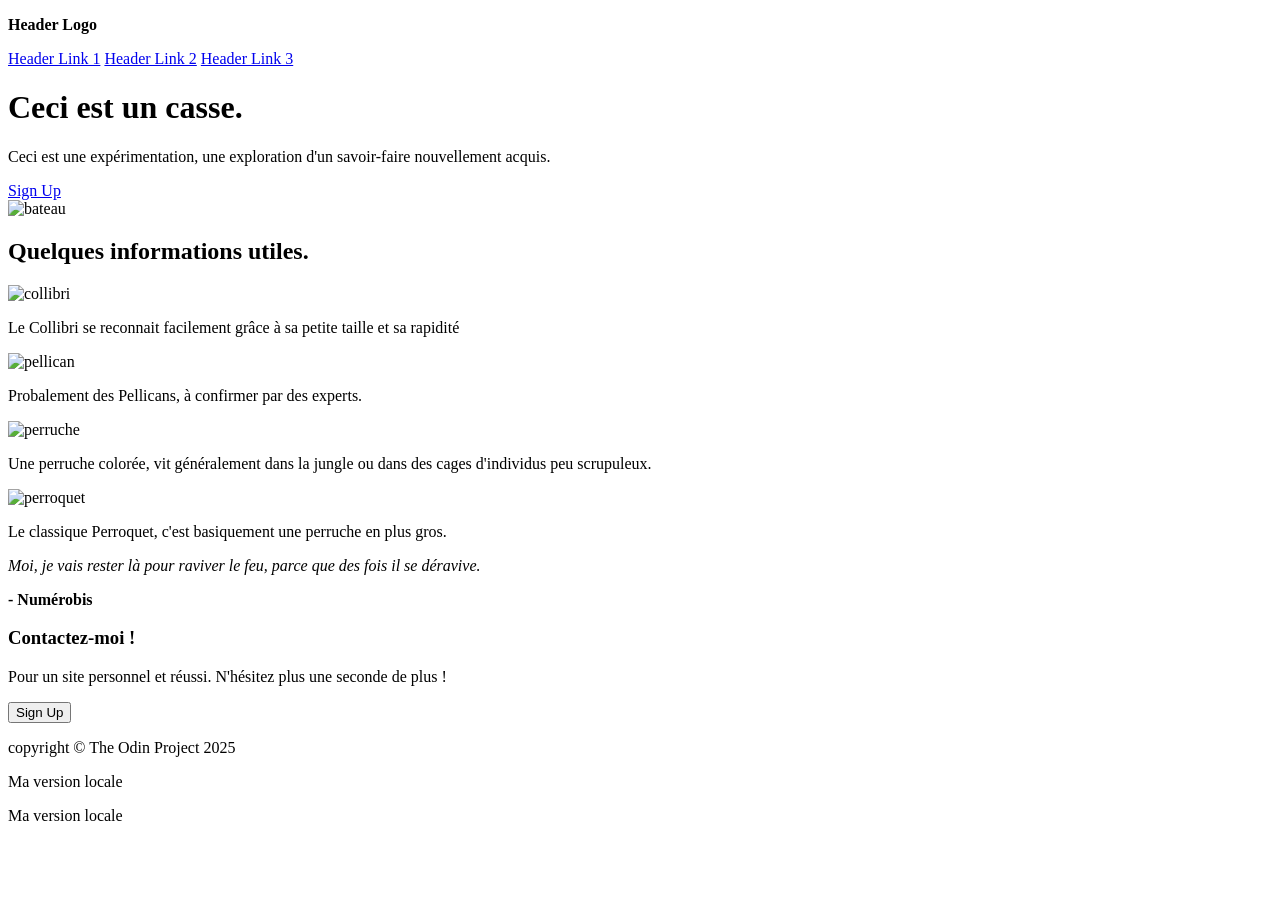
==== index.html @ 15ceb994 "Renommage de Index.html en index.html pour GitHub Pages" ====
<!DOCTYPE html>
<html lang="fr">
<head>

    <meta charset="UTF-8">
<title>ExerciceOdinProject</title>
<link rel="stylesheet" href="../ExoOdinProject/CSS/Styles.css">

</head>


 <body class="home-page1">

 <div class="header-container">
    <div class="header-high">
        <div class="header-logo">
            <p><strong>Header Logo</strong></p>
        </div>

        <div class="head-link">
            <a href="../pages" class="header-link">Header Link 1</a>

            <a href="../mon-site/README.md" class="header-link">Header Link 2</a>

            <a href="../mon-site/README.md" class="header-link">Header Link 3</a>

        </div>
    </div>

    <div class="banner">
        <div class="banner-text">
            <h1>Ceci est un casse.</h1>
            <p>Ceci est une expérimentation, une exploration d'un savoir-faire nouvellement acquis.</p>
            <a href="../mon-site/README.md" class="sign-up">Sign Up</a>
        </div>
        
        <div class="banner-image">
            <img src="../ExoOdinProject/images/pexels-daria-voronkov-381938591-14704124.jpg" alt="bateau">
        </div>
    </div>
    

</div>




    <div class="information">
        <h2>Quelques informations utiles.</h2>
        <div class="informations-contenair">
            <div class="collibri">
                <img src="../ExoOdinProject/images/collibri.jpg" alt="collibri">
                <p>Le Collibri se reconnait facilement grâce à sa petite taille et sa rapidité</p>
            </div>

            <div class="pellican">
                <img src="../ExoOdinProject/images/pellican.jpg" alt="pellican">
                <p>Probalement des Pellicans, à confirmer par des experts.</p>
            </div>

            <div class="perruche">
                <img src="../ExoOdinProject/images/perruche.jpg" alt="perruche">
                <p>Une perruche colorée, vit généralement dans la jungle ou dans des cages d'individus peu scrupuleux.</p>
            </div>

            <div class="perroquet">
                <img src="../ExoOdinProject/images/perroquet.jpg" alt="perroquet">
                <p>Le classique Perroquet, c'est basiquement une perruche en plus gros.</p>
            </div>

        </div>
    </div>

    <div class="citations">
        <div class="numerobis-text">
            <p><em>Moi, je vais rester là pour raviver le feu, parce que des fois il se déravive.</em></p>
        </div>
        <div class="numerobis">
            <p><strong>- Numérobis</strong></p>
        </div>

    </div>

    <div class="footer">
        <div class="cta">
            <div class="cta-textBox">
                <h3>Contactez-moi !</h3>
                <p>Pour un site personnel et réussi. N'hésitez plus une seconde de plus !</p>
            </div>
            <button class="button button--cta">
                Sign Up
            </button>
        </div>
    </div>
    

        <div class="copyright">
            <p>copyright © The Odin Project 2025</p>
        </div>



</body>


</html>

<!-- Avant : -->
<p>Ma version locale</p>

<!-- Après : -->
<p>Ma version locale</p>
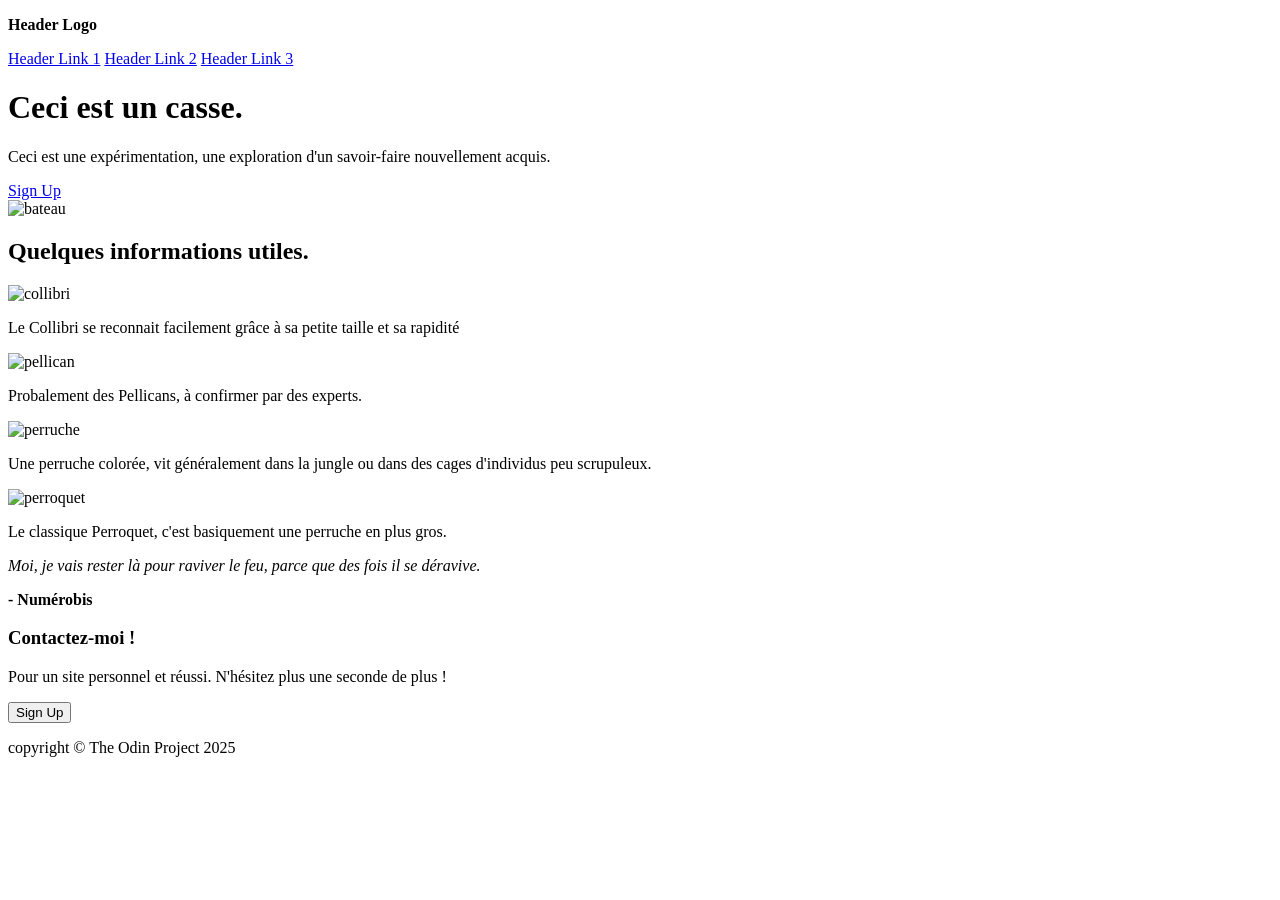
==== commit 1836a9f5: "Mise en ligne sur GitHub Pages" ====
--- a/index.html
+++ b/index.html
@@ -104,10 +104,3 @@
 
 
 </html>
-
-<!-- Avant : -->
-<p>Ma version locale</p>
-
-<!-- Après : -->
-<p>Ma version locale</p>
-
